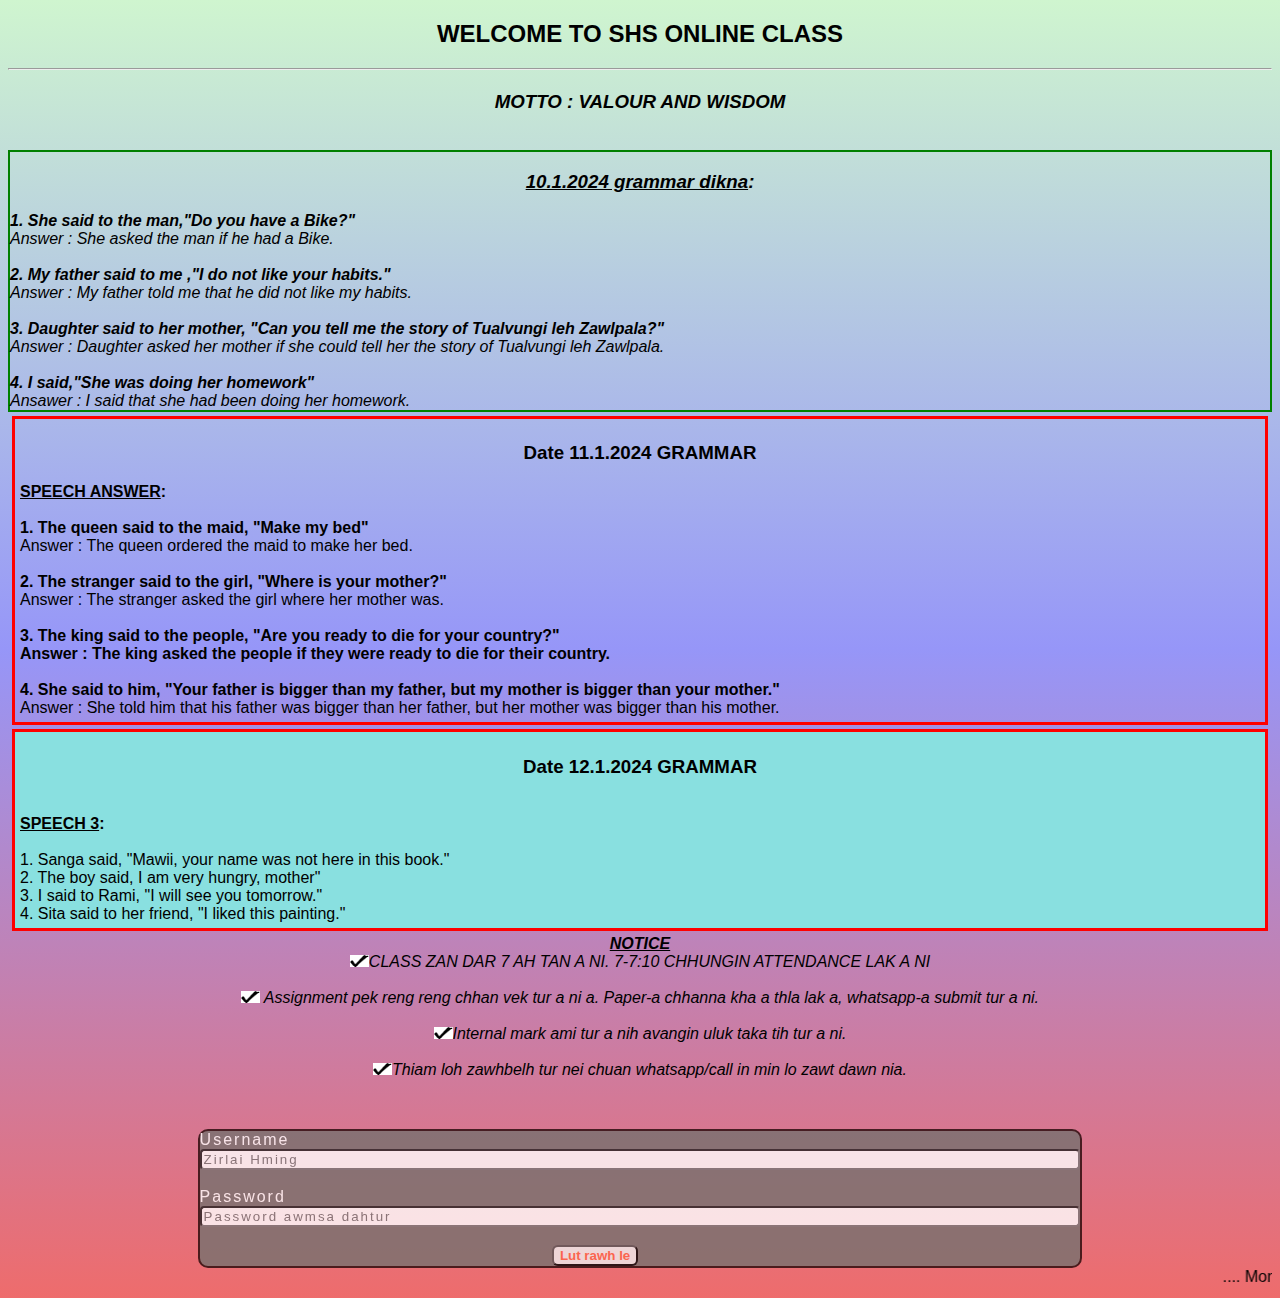
==== index.html @ 9a68ee58 "update" ====
<!DOCTYPE html>
<html lang="en">
<head>
    <link rel="stylesheet" href="indexstyle.css"/>
    <script type="text/javascript" src="indexjava.js"></script>

    <meta charset="UTF-8">
    <meta name="viewport" content="width=device-width, initial-scale=1.0">
    <title>Zirtirna</title>
</head>
<body>
    <div class="sh"><h2>WELCOME TO SHS ONLINE CLASS</h2></div><hr>
    <div class="shs"><i><H3>MOTTO : VALOUR AND WISDOM</H3></i></div>

<br>
    <div class="ies2023">    
           <i> <h3><u>10.1.2024 grammar dikna</u>:</h3>
                <b>1. She said to the man,"Do you have a Bike?"</b><br>
                Answer : She asked the man if he had a Bike.<br><br>
                <b>2. My father said to me ,"I do not like your habits."</b><br>
                Answer : My father told me that he did not like my habits.<br><br>
                <b>3. Daughter said to her mother, "Can you tell me the story of Tualvungi leh Zawlpala?"</b><br>
                Answer : Daughter asked her mother if she could tell her the story of Tualvungi leh Zawlpala.<br><br>
                <b>4. I said,"She was doing her homework"</b><br>
                Ansawer : I said that she had been doing her homework.
            </i>
    </div>        
    <div class="ies2023new">
        <h3>Date 11.1.2024 GRAMMAR</h3>
        <b><u>SPEECH ANSWER</u>:</b><br><br>
        <b>1. The queen said to the maid, "Make my bed"</b><br>
        Answer : The queen ordered the maid to make her bed.<br><br>
        <b>2. The stranger said to the girl, "Where is your mother?"</b><br>
        Answer : The stranger asked the girl where her mother was.<br><br>
        <b>3. The king said to the people, "Are you ready to die for your country?"<br>
        Answer : The king asked the people if they were ready to die for their country.</b><br><br>
        <b>4. She said to him, "Your father is bigger than my father, but my mother is bigger than your mother."</b><br>
        Answer : She told him that his father was bigger than her father, but her mother was bigger than his mother.
    </div>

    <div class="night">
        <h3>Date 12.1.2024 GRAMMAR</h3><br>
        <b><u>SPEECH 3</u>:</b><br><br>
        1. Sanga said, "Mawii, your name was not here in this book."<br>
        2. The boy said, I am very hungry, mother"<br>
        3. I said to Rami, "I will see you tomorrow."<br>
        4. Sita said to her friend, "I liked this painting."<br>
    </div>


    <div class="impot_quote">
        <div class="notice"><i><u> <b> NOTICE</b></i></u></div>
        <img src="IMAGES/tick.png"/><i>CLASS ZAN DAR 7 AH TAN A NI. 7-7:10 CHHUNGIN ATTENDANCE LAK A NI<br><br>
         <img src="IMAGES/tick.png"/> Assignment pek reng reng chhan vek tur a ni a. Paper-a chhanna kha a thla lak a, whatsapp-a submit tur a ni.<br><br>
         <img src="IMAGES/tick.png"/>Internal mark ami tur a nih avangin uluk taka tih tur a ni.<br><br>
         <img src="IMAGES/tick.png"/>Thiam loh zawhbelh tur nei chuan whatsapp/call in min lo zawt dawn nia.
         </i>
      </div>
    <div class="loginedit">
        <form autocomplete="off" onsubmit="return valid()" action="blankmsg.html">
            <label for="logname">Username</label>
            <input class="loginname" type="text" id="logname" placeholder="Zirlai Hming"required/> </br>
        </br>
            <label for="logpass">Password</label>
            <input class="loginpassword" type="password" id="logpass" placeholder="Password awmsa dahtur"required/>
        
            <label for="loginsubmit"></label>
            <br><br>
            <button id="bton" type="submit"/> Lut rawh le
        </form>
    </div>
    
   
</div>
<marquee> .... Monday 12. Oct 2020 CLASS X ENGLISH ....</marquee>
</body>
</html>
---- indexstyle.css ----
body
{
    font-family: sans-serif;
    background: linear-gradient(rgb(207, 245, 207),rgb(150, 150, 248), rgb(238, 108, 108));
}
h2{
    text-align: center;
}
h3{
    text-align: center;
}
.shs{
    font-weight: bolder;
    line-height: 25px;
    font-family: Arial, Helvetica, sans-serif;
    text-shadow:50px;

}
.impot_quote{
    text-align: center;
    
}
.loginedit{
    box-shadow: 90px;
    box-sizing: border-box;
    margin-top: 50px;
    align-items: center;
    padding: 0;
    margin-left: 15%;
    margin-right: 10%;
    width:70%;
    height: max-content;
    border: 2px solid rgb(34, 7, 7);
    align-content: center;
    border-radius: 10px;
    opacity: 0.8;
    background: rgb(117, 113, 110);

}
.loginedit label{
    color: white;
    font-family: sans-serif;
    letter-spacing: 2px;
}
.loginedit #logname
{
    width: 100%;
    color: rgb(235, 13, 13);
    background: white;
    box-sizing: border-box;
    border-radius: 4px;
    letter-spacing: 2px;
}
.loginedit #logpass
{
    border-width: 150%;
    width: 100%;
    color: rgb(24, 18, 18);
    background: white;
    box-sizing: border-box;
    border-radius: 4px;
    letter-spacing: 2px;
}
.loginedit #bton


{
    font-weight: bold;
    margin-left: 40%;
    padding:1;
    border-radius: 6px;
    color: tomato;
}
.ies2023{
    border: 2px solid green;
    text-decoration: none;
    text-decoration-style: none;
}
.ies2023new{
padding: 5px;
margin: 4px;
border: 3px solid red;
list-style: none;
}
.night 
{
    padding: 5px;
    margin: 4px;
    background-color: rgb(137, 224, 224);
    border: 3px solid red;
    list-style: none;
}
.ies2023 .a{
    list-style: none;
}
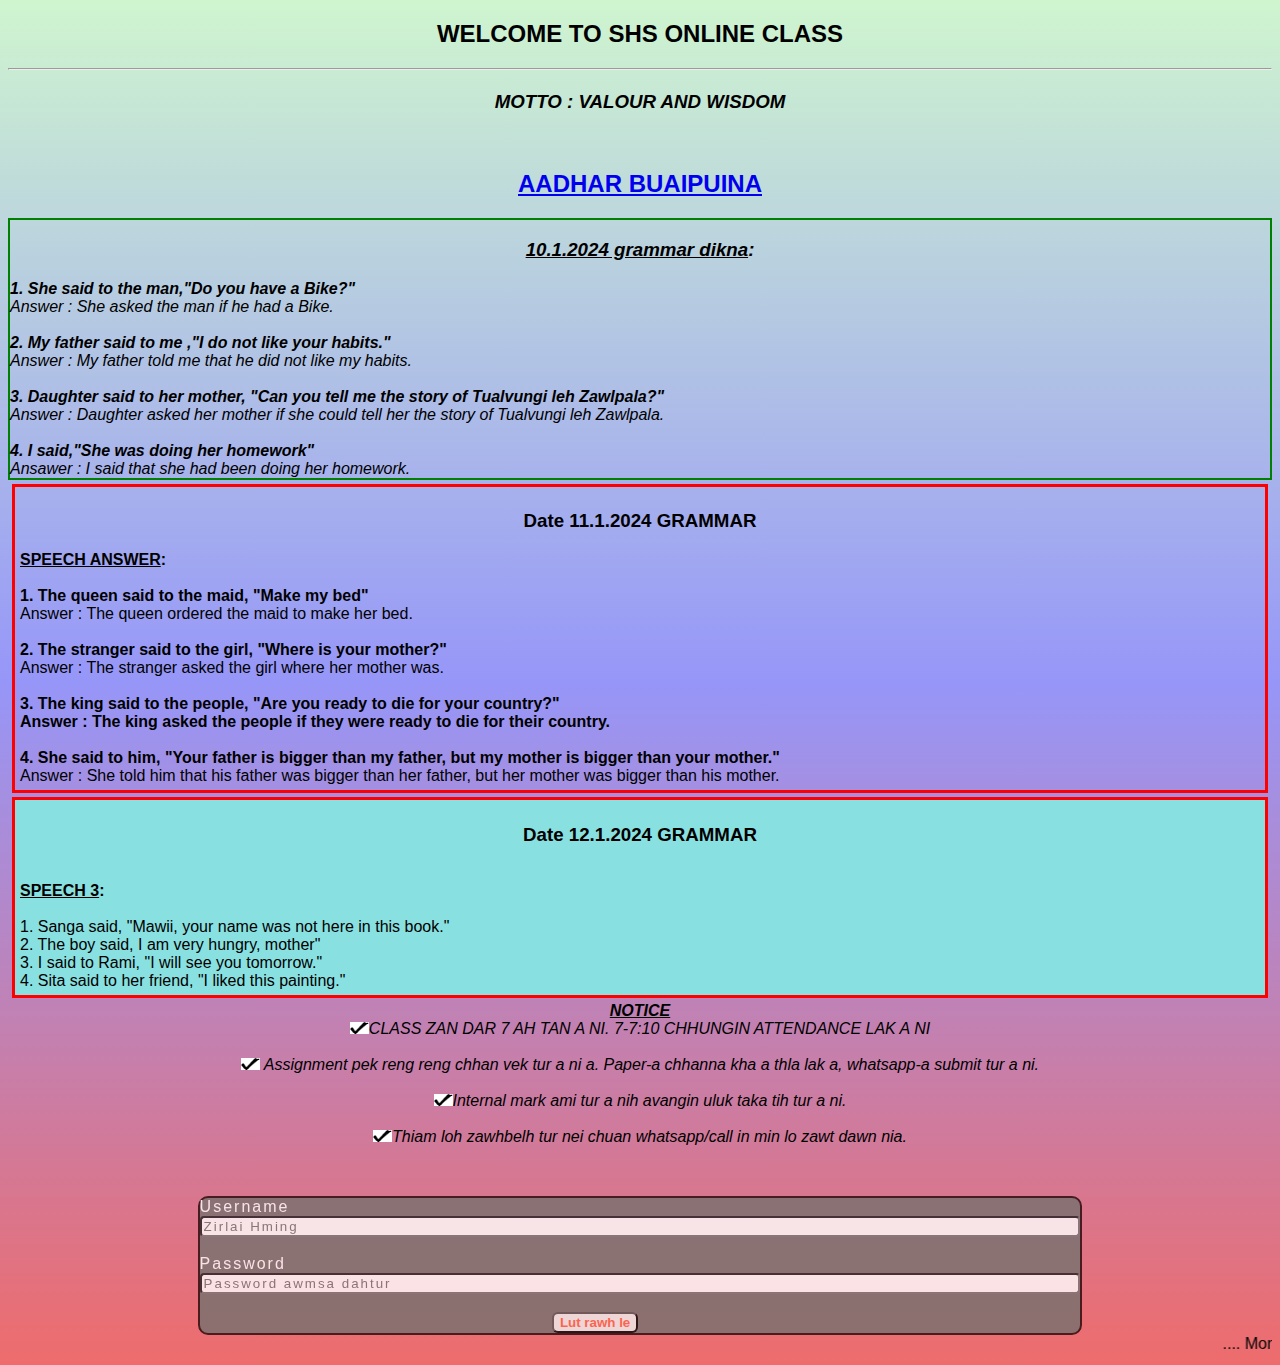
==== commit be969694: "NEW" ====
--- a/index.html
+++ b/index.html
@@ -13,6 +13,9 @@
     <div class="shs"><i><H3>MOTTO : VALOUR AND WISDOM</H3></i></div>
 
 <br>
+<div class="aadharcc">
+    <a href="aadd.html"><h2>AADHAR BUAIPUINA</h2></a>
+ </div>
     <div class="ies2023">    
            <i> <h3><u>10.1.2024 grammar dikna</u>:</h3>
                 <b>1. She said to the man,"Do you have a Bike?"</b><br>
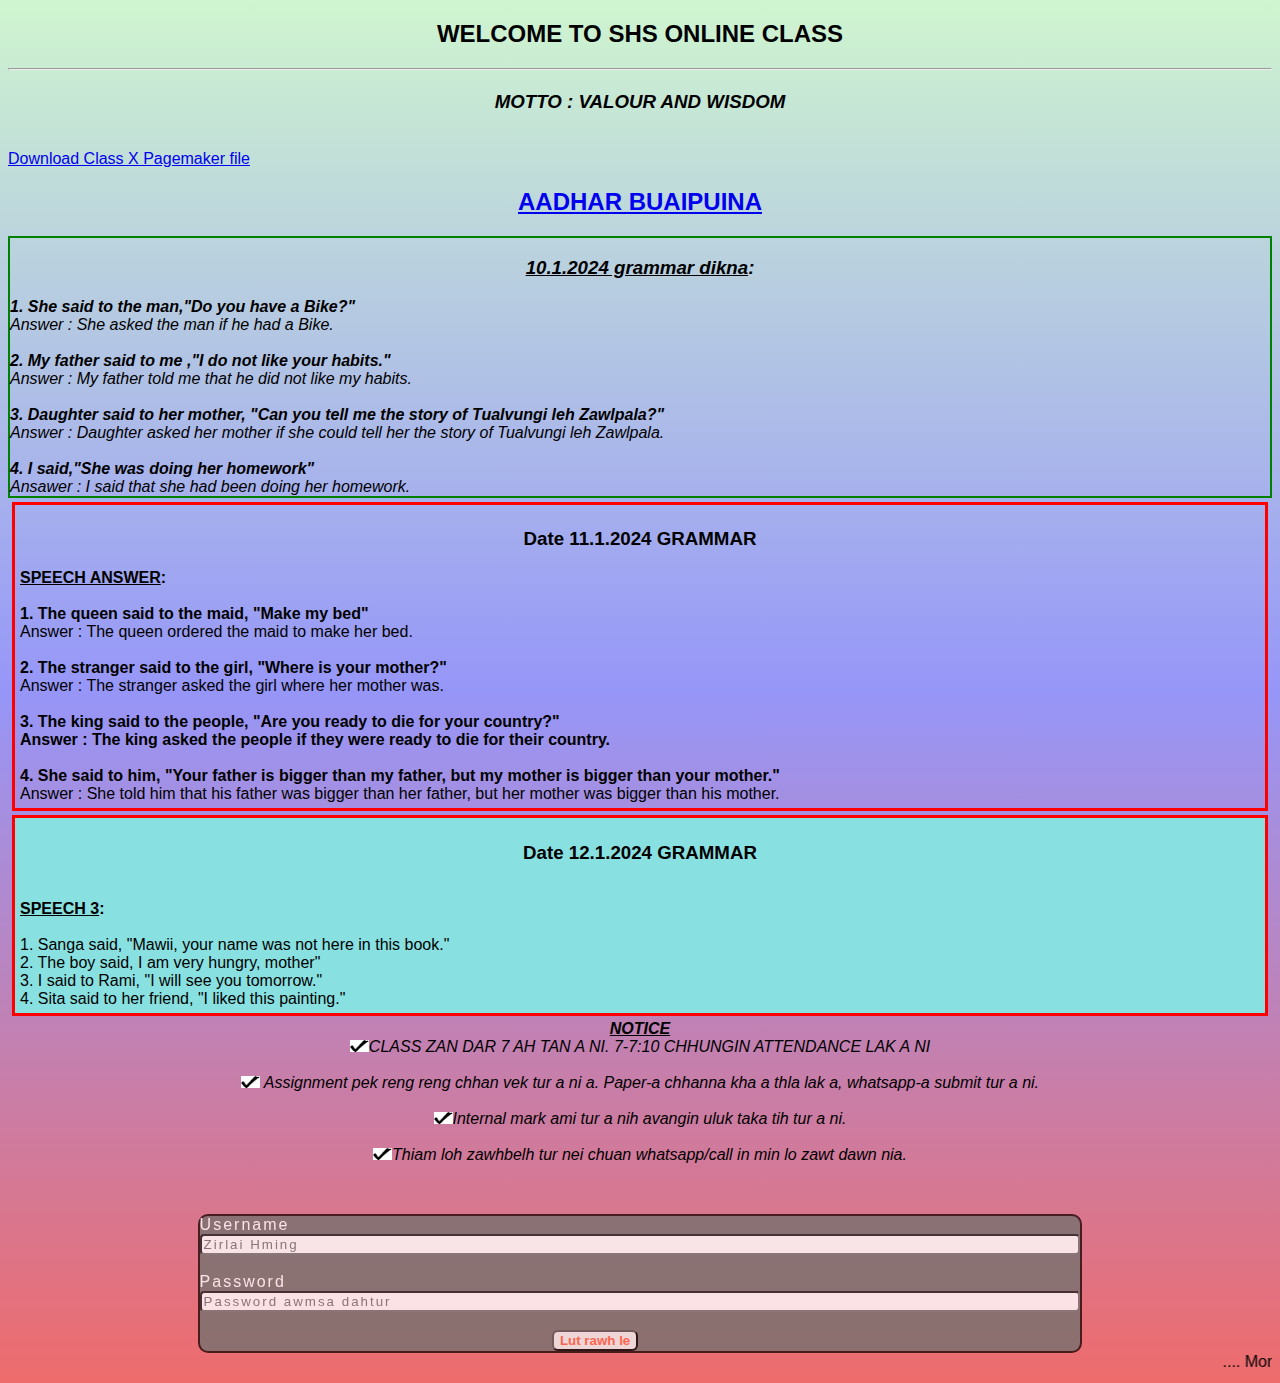
==== commit 15c78a2f: "new" ====
--- a/index.html
+++ b/index.html
@@ -13,8 +13,10 @@
     <div class="shs"><i><H3>MOTTO : VALOUR AND WISDOM</H3></i></div>
 
 <br>
+<a href="x downloaded1.pmd"download a>Download Class X Pagemaker file</a>
 <div class="aadharcc">
     <a href="aadd.html"><h2>AADHAR BUAIPUINA</h2></a>
+ 
  </div>
     <div class="ies2023">    
            <i> <h3><u>10.1.2024 grammar dikna</u>:</h3>
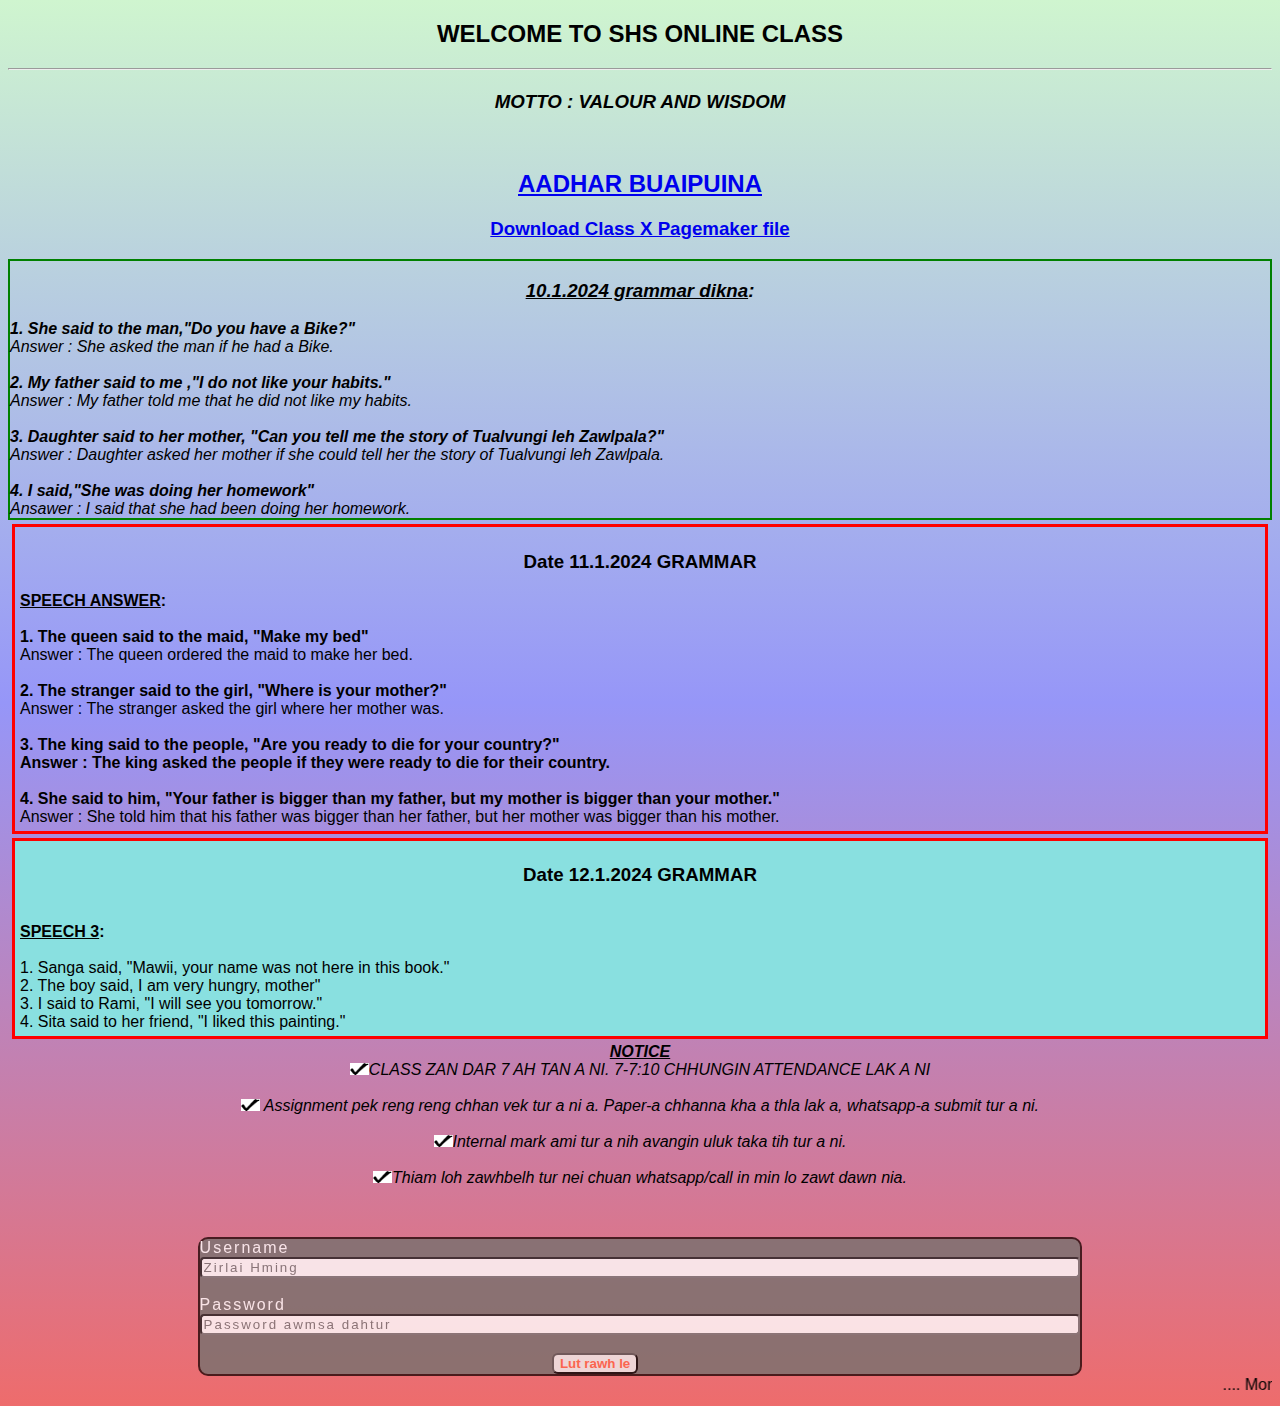
==== commit 244fa025: "new" ====
--- a/index.html
+++ b/index.html
@@ -13,9 +13,12 @@
     <div class="shs"><i><H3>MOTTO : VALOUR AND WISDOM</H3></i></div>
 
 <br>
-<a href="x downloaded1.pmd"download a>Download Class X Pagemaker file</a>
+<div class="sam">
+    
+</div>
 <div class="aadharcc">
     <a href="aadd.html"><h2>AADHAR BUAIPUINA</h2></a>
+    <a href="x downloaded1.pmd"download a><h3>Download Class X Pagemaker file</h3></a>
  
  </div>
     <div class="ies2023">    
--- a/indexstyle.css
+++ b/indexstyle.css
@@ -92,4 +92,8 @@
 }
 .ies2023 .a{
     list-style: none;
+}
+.aadharcc
+{
+    text-align: center;
 }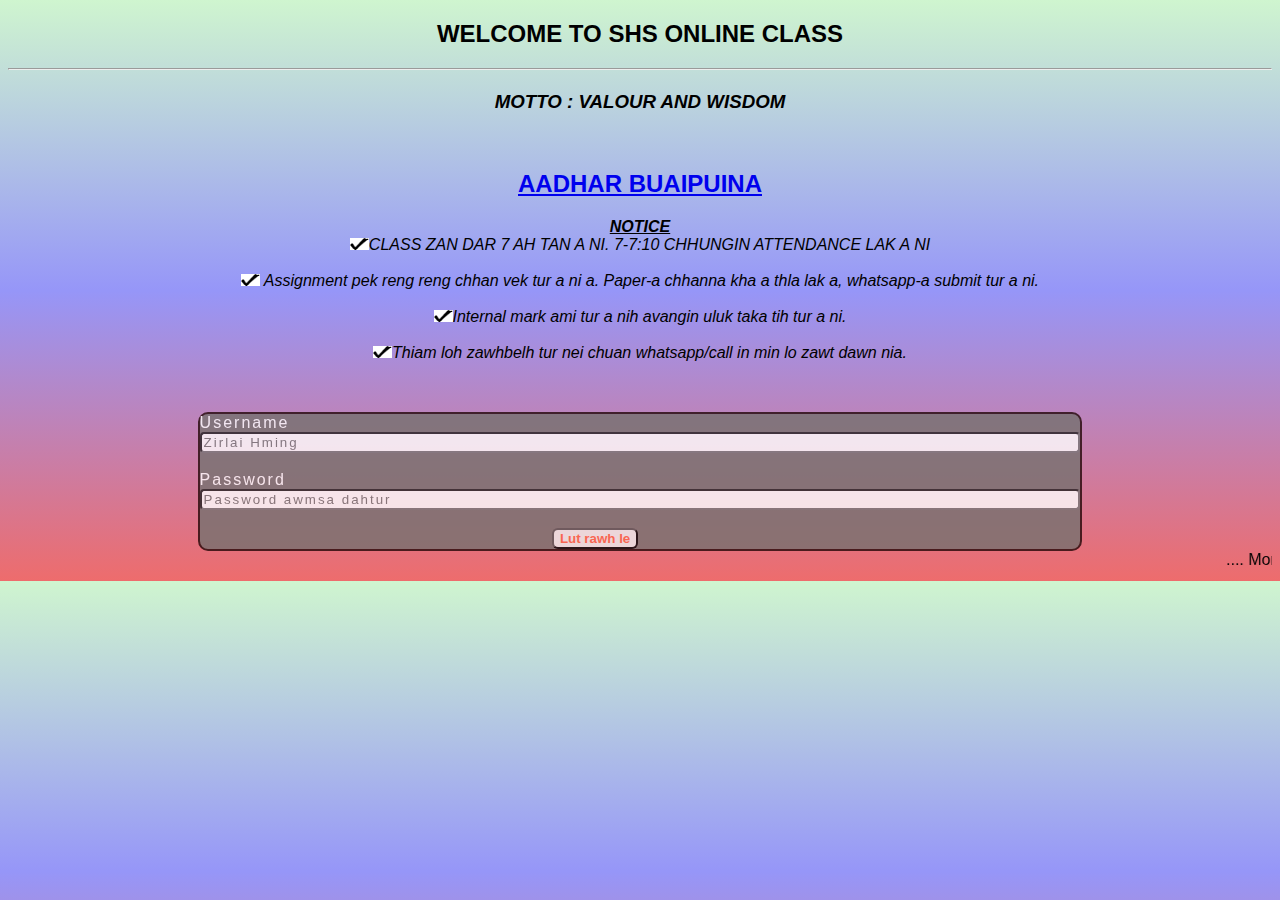
==== commit 9e8e3fe6: "new update" ====
--- a/index.html
+++ b/index.html
@@ -18,44 +18,9 @@
 </div>
 <div class="aadharcc">
     <a href="aadd.html"><h2>AADHAR BUAIPUINA</h2></a>
-    <a href="x downloaded1.pmd"download a><h3>Download Class X Pagemaker file</h3></a>
+<!--<a href="x downloaded1.pmd"download a><h3>Download Class X Pagemaker file</h3></a>-->
  
  </div>
-    <div class="ies2023">    
-           <i> <h3><u>10.1.2024 grammar dikna</u>:</h3>
-                <b>1. She said to the man,"Do you have a Bike?"</b><br>
-                Answer : She asked the man if he had a Bike.<br><br>
-                <b>2. My father said to me ,"I do not like your habits."</b><br>
-                Answer : My father told me that he did not like my habits.<br><br>
-                <b>3. Daughter said to her mother, "Can you tell me the story of Tualvungi leh Zawlpala?"</b><br>
-                Answer : Daughter asked her mother if she could tell her the story of Tualvungi leh Zawlpala.<br><br>
-                <b>4. I said,"She was doing her homework"</b><br>
-                Ansawer : I said that she had been doing her homework.
-            </i>
-    </div>        
-    <div class="ies2023new">
-        <h3>Date 11.1.2024 GRAMMAR</h3>
-        <b><u>SPEECH ANSWER</u>:</b><br><br>
-        <b>1. The queen said to the maid, "Make my bed"</b><br>
-        Answer : The queen ordered the maid to make her bed.<br><br>
-        <b>2. The stranger said to the girl, "Where is your mother?"</b><br>
-        Answer : The stranger asked the girl where her mother was.<br><br>
-        <b>3. The king said to the people, "Are you ready to die for your country?"<br>
-        Answer : The king asked the people if they were ready to die for their country.</b><br><br>
-        <b>4. She said to him, "Your father is bigger than my father, but my mother is bigger than your mother."</b><br>
-        Answer : She told him that his father was bigger than her father, but her mother was bigger than his mother.
-    </div>
-
-    <div class="night">
-        <h3>Date 12.1.2024 GRAMMAR</h3><br>
-        <b><u>SPEECH 3</u>:</b><br><br>
-        1. Sanga said, "Mawii, your name was not here in this book."<br>
-        2. The boy said, I am very hungry, mother"<br>
-        3. I said to Rami, "I will see you tomorrow."<br>
-        4. Sita said to her friend, "I liked this painting."<br>
-    </div>
-
-
     <div class="impot_quote">
         <div class="notice"><i><u> <b> NOTICE</b></i></u></div>
         <img src="IMAGES/tick.png"/><i>CLASS ZAN DAR 7 AH TAN A NI. 7-7:10 CHHUNGIN ATTENDANCE LAK A NI<br><br>
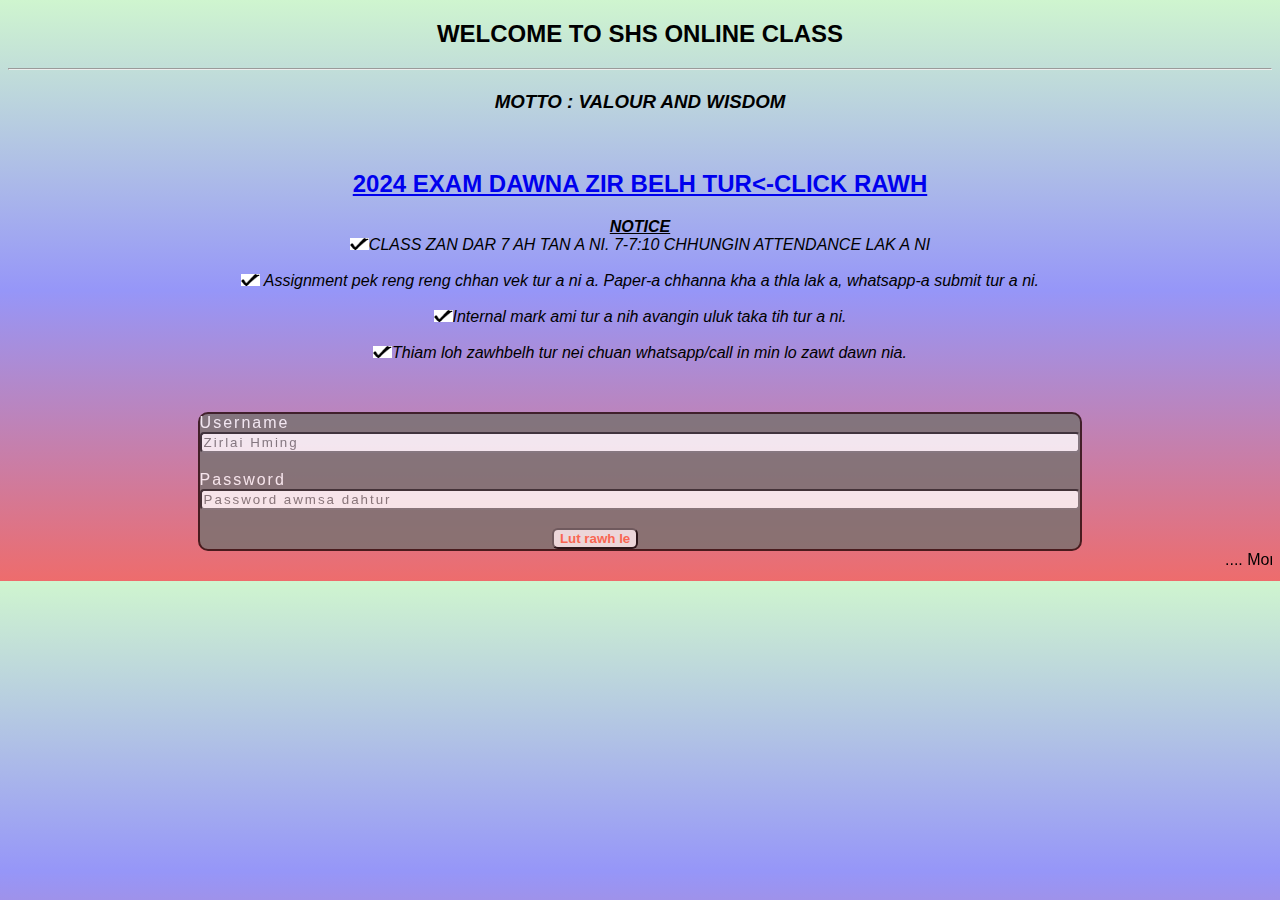
==== commit 643c84da: "NEW" ====
--- a/index.html
+++ b/index.html
@@ -17,7 +17,7 @@
     
 </div>
 <div class="aadharcc">
-    <a href="aadd.html"><h2>AADHAR BUAIPUINA</h2></a>
+    <a href="24fina.html"><h2>2024 EXAM DAWNA ZIR BELH TUR<-CLICK RAWH</h2></a>
 <!--<a href="x downloaded1.pmd"download a><h3>Download Class X Pagemaker file</h3></a>-->
  
  </div>
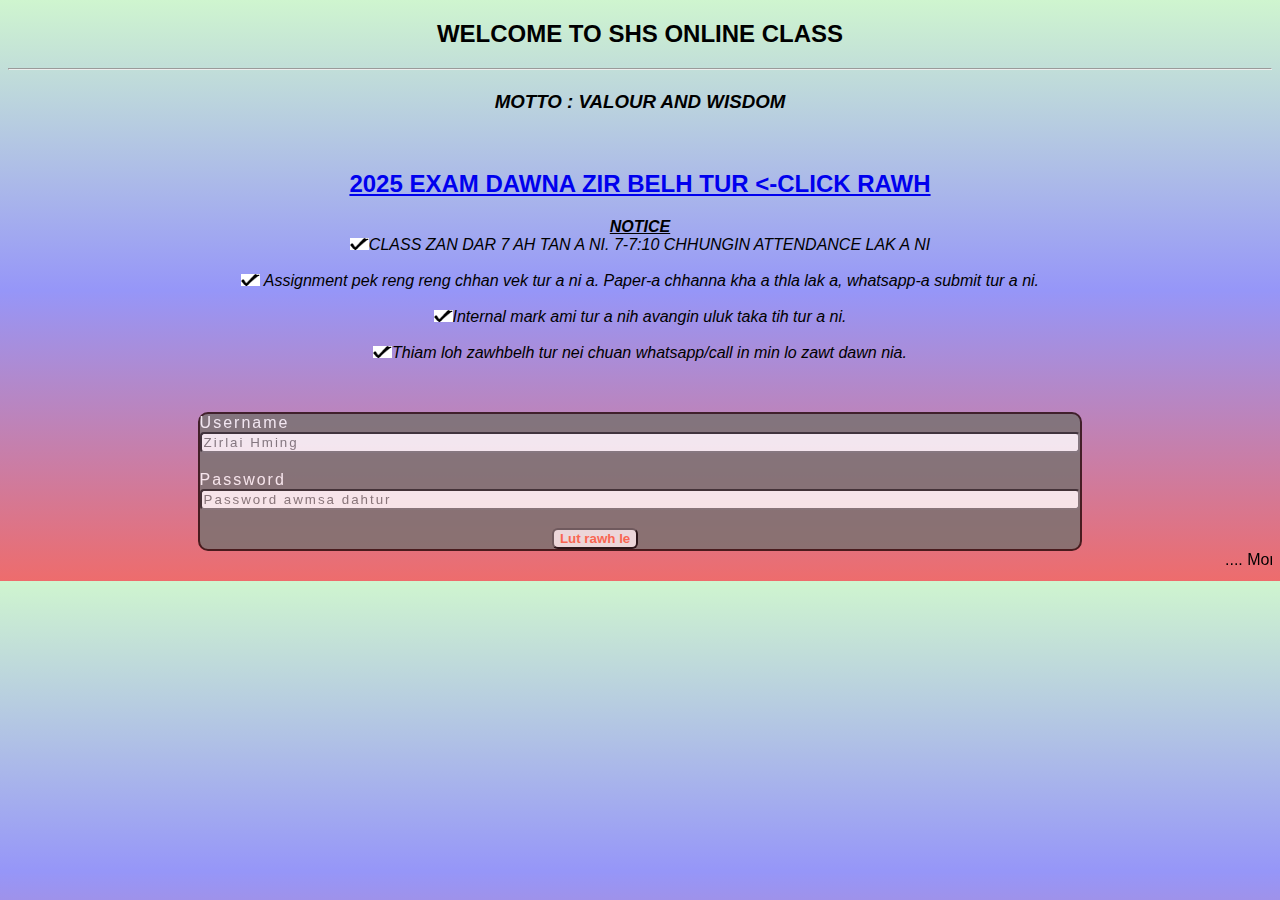
==== commit 784b4e75: "new" ====
--- a/index.html
+++ b/index.html
@@ -17,7 +17,7 @@
     
 </div>
 <div class="aadharcc">
-    <a href="24fina.html"><h2>2024 EXAM DAWNA ZIR BELH TUR<-CLICK RAWH</h2></a>
+    <a href="24fina.html"><h2>2025 EXAM DAWNA ZIR BELH TUR  <-CLICK RAWH</h2></a>
 <!--<a href="x downloaded1.pmd"download a><h3>Download Class X Pagemaker file</h3></a>-->
  
  </div>
